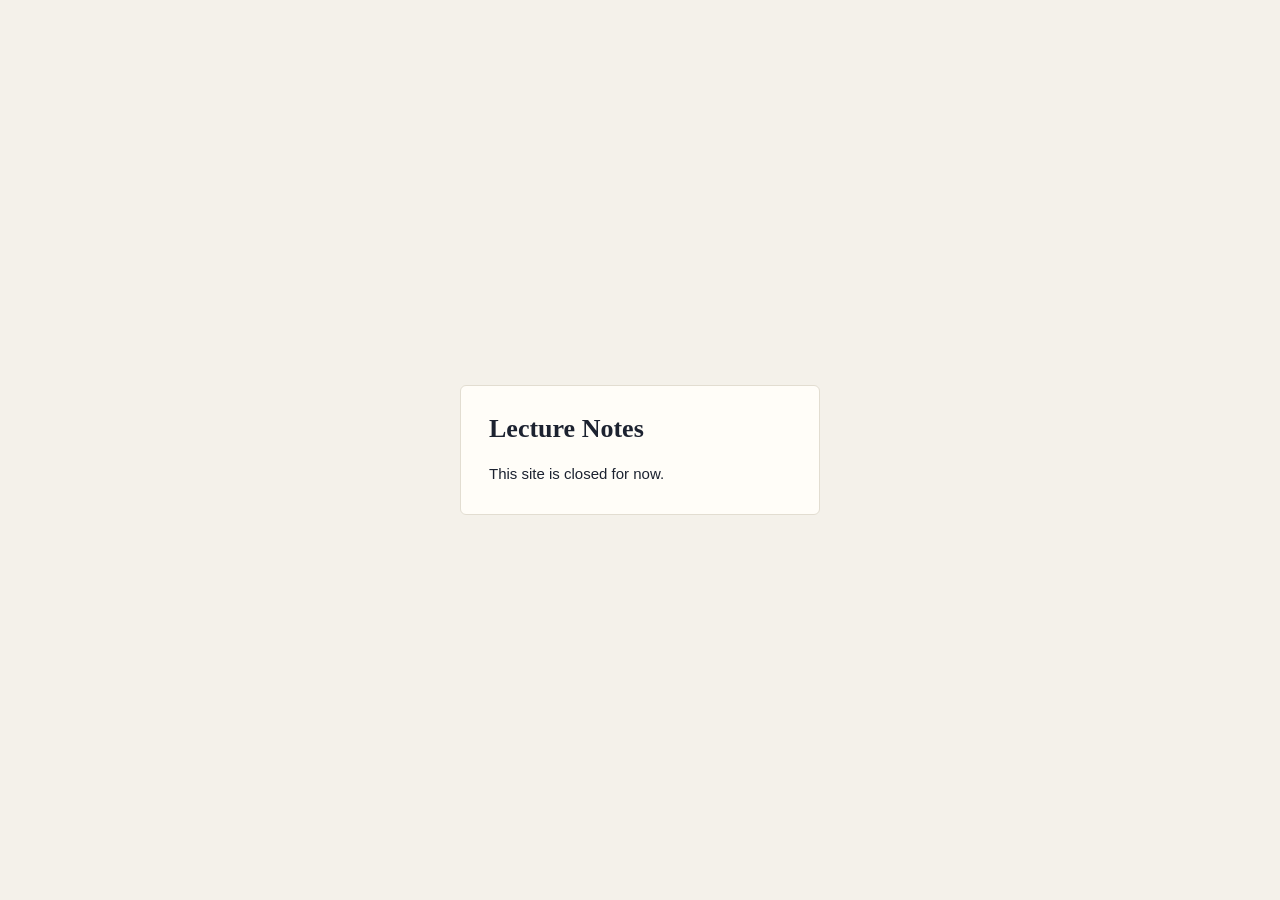
==== public/closed.html @ 370cf605 "Close the site for now All pages redirect to closed.html and every API request returns 503. To reope" ====
<!doctype html>
<html lang="en">
<head>
<meta charset="utf-8">
<meta name="viewport" content="width=device-width, initial-scale=1">
<meta name="robots" content="noindex">
<title>Closed · Lecture Notes</title>
<link rel="icon" href="icon.svg" type="image/svg+xml">
<link rel="stylesheet" href="style.css">
</head>
<body class="login-page">
<div class="card login">
<h1>Lecture Notes</h1>
<p>This site is closed for now.</p>
</div>
</body>
</html>
---- public/style.css ----
/* Ders Notları: kâğıt, mürekkep ve zaman şeridi */
:root {
  --paper:#f4f1ea; --card:#fffdf8; --ink:#1c2230; --ink-2:#4d5463; --muted:#6c7280; --line:#e2ddd1; --line-2:#cfc9ba;
  --accent:#1f4f8f; --accent-soft:#e6edf7; --good:#2f7d4f; --warn:#8f5a00; --warn-soft:#fbefd6; --mark:#c98500;
  --bad:#b3362b; --bad-soft:#fbe9e6; --dock:#161c29; --dock-2:#2a3346; --dock-ink:#eef0f4; --dock-muted:#a6adbb;
  --serif:"Iowan Old Style","Palatino","Palatino Linotype","Charter",Georgia,serif;
  --sans:-apple-system,BlinkMacSystemFont,"Segoe UI",Helvetica,Arial,sans-serif;
}
* { box-sizing:border-box; }
[hidden] { display:none !important; }
html { -webkit-text-size-adjust:100%; }
body { margin:0; background:var(--paper); color:var(--ink); font:15px/1.55 var(--sans); }
a { color:var(--accent); }
.topbar { display:flex; justify-content:space-between; align-items:center; padding:14px max(24px, calc((100vw - 1320px) / 2 + 24px)); border-bottom:1px solid var(--line); }
.brand { font:600 20px var(--serif); color:var(--ink); text-decoration:none; letter-spacing:.1px; }
main { max-width:1320px; margin:0 auto; padding:24px; }
.card { background:var(--card); border:1px solid var(--line); border-radius:6px; padding:20px; margin-bottom:20px; }
h2.section { font:600 18px var(--serif); margin:0 0 12px; }
button,.btn { font:inherit; border:1px solid var(--line-2); background:var(--card); color:var(--ink); padding:7px 14px; border-radius:6px; cursor:pointer; }
button:hover,.btn:hover { background:#f1ede2; border-color:#b8b1a0; }
button:focus-visible,a:focus-visible,summary:focus-visible { outline:2px solid var(--accent); outline-offset:2px; }
button.primary { background:var(--accent); border-color:var(--accent); color:#fff; font-weight:600; }
button.primary:hover { background:#173e72; }
button:disabled { opacity:.5; cursor:default; }
button.primary:disabled { background:#e4dfd3; border-color:#e4dfd3; color:#807a6d; opacity:1; }
.btn { display:inline-block; text-decoration:none; font-size:14px; padding:5px 12px; }
input[type=text],input[type=password],input[type=search],select,textarea { font:inherit; color:inherit; border:1px solid var(--line-2); border-radius:6px; padding:9px 11px; width:100%; background:var(--card); }
input:focus,select:focus,textarea:focus { outline:2px solid var(--accent-soft); border-color:var(--accent); }
select { -webkit-appearance:none; appearance:none; cursor:pointer; padding-right:30px; background:var(--card) url("data:image/svg+xml,%3Csvg xmlns='http://www.w3.org/2000/svg' width='12' height='8'%3E%3Cpath d='M1 1l5 5 5-5' fill='none' stroke='%236c7280' stroke-width='1.6'/%3E%3C/svg%3E") no-repeat right 11px center; }
label.field { display:block; font-size:13px; color:var(--muted); }
label.field input { margin-top:4px; color:var(--ink); font-size:15px; }
.row { display:flex; gap:10px; align-items:center; flex-wrap:wrap; }
.spacer { flex:1; }
.muted { color:var(--muted); font-size:13px; }
.empty { color:var(--muted); padding:28px 4px; font-family:var(--serif); font-size:17px; }
.badge { font-size:12px; padding:2px 9px; border-radius:99px; background:#ece8dc; color:var(--ink-2); white-space:nowrap; }
.badge.done { color:var(--good); background:#e5f2ea; }
.badge.failed { color:var(--bad); background:var(--bad-soft); }
.badge.active { color:var(--accent); background:var(--accent-soft); }
.error { background:var(--bad-soft); color:var(--bad); padding:10px 14px; border-radius:6px; margin:10px 0; }
.error details { color:var(--ink); font-size:12px; margin-top:6px; }
.error pre { white-space:pre-wrap; margin:6px 0 0; }
.warn { background:var(--warn-soft); color:var(--warn); padding:8px 14px; border-radius:6px; margin:8px 0; font-size:14px; }
.toast { position:fixed; bottom:92px; left:50%; transform:translateX(-50%); background:var(--ink); color:#fff; padding:8px 16px; border-radius:6px; font-size:14px; z-index:30; }

/* Ana sayfa */
.home { display:grid; gap:18px; }
.home-head { display:flex; align-items:baseline; justify-content:space-between; gap:16px; flex-wrap:wrap; }
.home-head h1 { font:600 34px/1.1 var(--serif); margin:0; letter-spacing:-.2px; }
.upload-card { background:var(--card); border:1px solid var(--line); border-radius:6px; padding:10px; }
#upload-host { display:grid; gap:12px; }
.dropzone { display:flex; align-items:center; gap:14px; padding:14px 16px; border:1.5px dashed var(--line-2); border-radius:4px; cursor:pointer; background:#faf7f0; }
.dropzone:hover,.dropzone.over { border-color:var(--accent); background:var(--accent-soft); }
.drop-icon { flex:none; width:36px; height:36px; line-height:36px; text-align:center; border-radius:50%; background:var(--dock); color:#fff; font-size:17px; font-weight:600; }
.drop-text { display:grid; flex:1; min-width:0; }
.drop-text strong { font:600 17px var(--serif); }
.drop-link { flex:none; color:var(--accent); font-size:14px; font-weight:600; }
.files { display:grid; gap:6px; }
.files:empty { display:none; }
.file { display:flex; justify-content:space-between; gap:12px; background:var(--paper); padding:6px 10px; border-radius:4px; overflow-wrap:anywhere; }
.file button { border:0; background:none; padding:0 4px; color:var(--muted); }
.upload-fields { display:grid; grid-template-columns:1fr 1fr; gap:12px; padding:0 4px; }
.upload-send { padding:0 4px 4px; }
.upload-send button { width:100%; padding:10px; }
.upload-card [data-testid=upload-status]:empty { display:none; }
.upload-card [data-testid=upload-status] { padding:0 6px 4px; }
.filters { display:grid; grid-template-columns:minmax(0,1fr) 190px; gap:10px; }
.shelf { margin-bottom:26px; }
.shelf-title { font:600 12px var(--sans); text-transform:uppercase; letter-spacing:.9px; color:var(--muted); margin:0; padding-bottom:8px; border-bottom:2px solid var(--ink); }
.lesson-row { padding:14px 0 16px; border-bottom:1px solid var(--line); }
.lesson { display:flex; align-items:flex-start; gap:14px; }
.lesson-main { flex:1; min-width:0; display:grid; gap:3px; color:inherit; text-decoration:none; }
.lesson-main:hover .lesson-title { color:var(--accent); }
.lesson-title { font:500 20px/1.3 var(--serif); overflow-wrap:anywhere; }
.lesson-meta { display:flex; align-items:center; flex-wrap:wrap; gap:4px 12px; font-size:13px; color:var(--muted); font-variant-numeric:tabular-nums; }
.course-tag { display:none; }
.meta-unclear { color:var(--warn); font-weight:600; }
.lesson-actions { display:flex; align-items:center; gap:6px; flex:none; }
.ribbon-link { display:block; margin-top:10px; }

/* Ana sayfa bandı */
.band { display:grid; grid-template-columns:minmax(220px,300px) minmax(0,1fr); gap:0; background:var(--dock); color:var(--dock-ink); border-radius:6px; overflow:hidden; }
.band.tiles-only { grid-template-columns:minmax(0,1fr); }
.band.tiles-only .band-tiles { grid-template-columns:repeat(4,1fr); }
.band h2 { font:600 12px var(--sans); text-transform:uppercase; letter-spacing:.9px; color:var(--dock-muted); margin:0 0 10px; }
.band-tiles { display:grid; grid-template-columns:1fr 1fr; gap:1px; background:var(--dock-2); }
.tile { background:var(--dock); padding:16px 16px 14px; min-width:0; }
.tile-value { font:500 38px/1 var(--serif); font-variant-numeric:lining-nums tabular-nums; color:#fff; letter-spacing:-.5px; }
.tile-label { font-size:12.5px; margin-top:6px; color:var(--dock-ink); }
.tile-note { font-size:11px; line-height:1.3; margin-top:3px; color:var(--dock-muted); }
.band-col { padding:16px 20px; min-width:0; }
.band-health { border-left:1px solid var(--dock-2); }
.band-col + .band-col { border-left:1px solid var(--dock-2); }
.health { display:grid; grid-template-columns:minmax(90px,1fr) minmax(120px,1.4fr); gap:2px 14px; align-items:center; padding:7px 8px; margin:0 -8px; border-radius:4px; color:inherit; text-decoration:none; }
.health:hover { background:var(--dock-2); }
.health-name { font:500 15px/1.25 var(--serif); overflow:hidden; text-overflow:ellipsis; white-space:nowrap; }
.health-meta { grid-column:1; font-size:11.5px; color:var(--dock-muted); }
.spark { grid-column:2; grid-row:1 / span 2; display:block; width:100%; height:34px; }
.spark-mark:hover rect:last-child { fill:#fff; }
.spark-empty { grid-column:2; grid-row:1 / span 2; font-size:12px; color:var(--dock-muted); }
.status-list { list-style:none; margin:0; padding:0; display:grid; gap:5px; }
.status { display:grid; grid-template-columns:16px minmax(0,1fr) auto; gap:8px; align-items:baseline; font-size:13px; }
.status-icon { text-align:center; font-weight:700; color:var(--dock-muted); }
.status-ok .status-icon { color:#6fd29b; }
.status-wait .status-icon { color:#f4b63f; }
.status-bad .status-icon { color:#ff8a7a; }
.status-text { color:var(--dock-muted); font-size:12px; text-align:right; font-variant-numeric:tabular-nums; }
.band-note { font-size:11.5px; line-height:1.4; color:var(--dock-muted); margin:10px 0 0; padding-top:9px; border-top:1px solid var(--dock-2); }
.band-neural { grid-column:1 / -1; padding:14px 20px 16px; border-top:1px solid var(--dock-2); }
.neural-head { display:flex; justify-content:space-between; align-items:baseline; gap:12px; flex-wrap:wrap; }
.neural-head h2 { margin:0 0 8px; }
.neural-count { font-size:12.5px; color:var(--dock-ink); font-variant-numeric:tabular-nums; }
.neural-grid { display:grid; grid-template-columns:repeat(auto-fit,minmax(280px,1fr)); gap:6px 18px; }
.neural-item { display:grid; gap:2px; padding:8px 10px; margin:0 -10px; border-radius:4px; color:inherit; text-decoration:none; min-width:0; }
.neural-item:hover { background:var(--dock-2); }
.neural-where { font-size:11.5px; color:#f4b63f; font-variant-numeric:tabular-nums; }
.neural-text { font:15px/1.4 var(--serif); color:#fff; }
.neural-note { margin-top:8px; }
@media (max-width:1100px) { 
.band { grid-template-columns:minmax(0,1fr); } .band-tiles { grid-template-columns:repeat(4,1fr); } .band-col,.band-col + .band-col,.band-health { border-left:0; border-top:1px solid var(--dock-2); } }
@media (max-width:640px) { .band-tiles { grid-template-columns:1fr 1fr; } .tile-value { font-size:32px; } }

.show-all { display:block; margin:12px auto 0; }
/* Ana sayfa grafikleri */
.showcase { display:grid; gap:14px; }
.showcase-head { display:flex; justify-content:space-between; align-items:flex-end; gap:12px; flex-wrap:wrap; }
.showcase-head h2 { font:600 26px var(--serif); margin:0 0 2px; }
.showcase-pick { width:auto; min-width:180px; }
.cut-line { stroke:#b56a00; stroke-width:1.5; stroke-dasharray:5 5; }
.viz-legend.inline { display:flex; flex-wrap:wrap; gap:6px 18px; }
.viz-legend.inline li { gap:6px; }
.viz-legend.inline .muted { margin-left:0; }
.dot { width:10px; height:10px; border-radius:50%; display:inline-block; }
.key-swatch { width:18px; height:3px; border-radius:2px; display:inline-block; }

.viz-canvas { display:block; width:100%; height:auto; touch-action:pan-y; }
.surface-card .viz-canvas { max-width:1000px; margin:0 auto; cursor:grab; }
.graph-ramp { background:linear-gradient(90deg,#1f35c9,#1f7fb8,#1baf7a,#8fd14f,#f4d03f); }
.square { width:9px; height:9px; background:#1f7fb8; display:inline-block; }
/* Sinir ağı çizimi */
.viz-card.nn-card { background:#10151f; border-color:#10151f; color:var(--dock-ink); }
.viz-card.nn-card h2 { color:#fff; }
.viz-card.nn-card .viz-lead { color:var(--dock-muted); }
.nn-card button { background:transparent; color:var(--dock-ink); border-color:var(--dock-2); }
.nn-card button:hover { background:var(--dock-2); border-color:var(--dock-2); }
.nn-controls { display:flex; align-items:center; gap:10px; margin-bottom:10px; flex-wrap:wrap; }
.nn-slider { flex:1; min-width:180px; accent-color:#3987e5; }
.nn-sentence { min-height:46px; font:16px/1.4 var(--serif); color:#fff; padding:8px 12px; background:#1a2130; border-radius:4px; margin-bottom:6px; display:grid; gap:2px; }
.nn-when { font:600 11.5px var(--sans); color:#f4b63f; font-variant-numeric:tabular-nums; }
.nn-title { font:600 13px var(--sans); fill:#fff; }
.nn-label { font:12px var(--sans); fill:#c9cfdb; }
.nn-sub { font:11.5px var(--sans); fill:var(--dock-muted); }
.nn-value { font:600 12px var(--sans); fill:#fff; font-variant-numeric:tabular-nums; }
.nn-box { fill:#1a2130; stroke:#3c4861; }
.nn-layer { fill:#3c4861; }
.nn-running .nn-layer { animation:nn-layer 1.4s ease-in-out infinite; }
.nn-node { fill:#1a2130; stroke:#9aa6ba; stroke-width:1.5; transition:fill .35s; }
.nn-node.nn-off { stroke:#3c4861; fill:#141a26; }
.nn-output { fill:#1c5cab; stroke:#fff; stroke-width:2; }
.nn-output.nn-flag { fill:#b56a00; }
.nn-node-value { font:600 11.5px var(--sans); fill:#fff; text-anchor:middle; font-variant-numeric:tabular-nums; }
.nn-output-value { font:600 14px var(--sans); fill:#fff; text-anchor:middle; font-variant-numeric:tabular-nums; }
.nn-edge { opacity:.75; }
.nn-edge.nn-off { opacity:.3; stroke-dasharray:3 4; }
.nn-pulse:not(.nn-off) { stroke-dasharray:10 8; animation:nn-flow 1s linear 2; }
.nn-running .nn-edge:not(.nn-off) { stroke-dasharray:10 8; animation:nn-flow 1s linear infinite; }
@keyframes nn-flow { from { stroke-dashoffset:36; } to { stroke-dashoffset:0; } }
@keyframes nn-layer { 0%,100% { fill:#3c4861; } 50% { fill:#3987e5; } }
@media (prefers-reduced-motion:reduce) { .nn-pulse,.nn-running .nn-edge,.nn-running .nn-layer { animation:none; stroke-dasharray:none; } }

/* Zaman şeridi */
.ribbon { position:relative; height:12px; border-radius:2px; overflow:hidden; background:var(--line); }
.ribbon-seg { position:absolute; top:0; bottom:0; background:#c4cbd8; border-right:2px solid var(--paper); }
.ribbon-seg.alt { background:#9aa6ba; }
.ribbon-link:hover .ribbon-seg { background:#9cb6da; }
.ribbon-link:hover .ribbon-seg.alt { background:#6d90c2; }
.ribbon-tick { position:absolute; top:0; bottom:0; width:2px; margin-left:-1px; background:var(--mark); }
.ribbon.large { height:22px; cursor:pointer; overflow:hidden; background:var(--dock-2); }
.ribbon.large .ribbon-seg { background:#3c4861; border-right-color:var(--dock); }
.ribbon.large .ribbon-seg.alt { background:#4f5d7a; }
.ribbon.large .ribbon-tick { background:#f4b63f; top:auto; height:7px; }
.ribbon-head { position:absolute; top:0; bottom:0; left:0; width:3px; margin-left:-1px; background:#fff; box-shadow:0 0 0 1px rgba(0,0,0,.35); pointer-events:none; }

/* İlerleme */
.stages { display:flex; gap:4px; margin:12px 0 6px; flex-wrap:wrap; }
.stage { flex:1; min-width:96px; font-size:13px; text-align:center; padding:4px 6px; background:#ece8dc; color:var(--muted); border-radius:3px; }
.stage.current { background:var(--dock); color:#fff; }
.stage.past { background:var(--accent-soft); color:var(--accent); }
.stage.bad { background:var(--bad); color:#fff; }
.progress { margin-top:8px; }
.bar { height:5px; background:#e6e1d4; border-radius:3px; overflow:hidden; margin:6px 0; }
.bar > div { height:100%; background:var(--accent); transition:width .4s; }
.bar.indeterminate > div { width:30%; animation:slide 1.4s infinite ease-in-out; }
@keyframes slide { 0%{margin-left:-30%} 100%{margin-left:100%} }
@media (prefers-reduced-motion:reduce) { .bar.indeterminate > div { animation:none; width:100%; opacity:.4; } }

/* Ders sayfası */
main:has(.dock) { padding-bottom:110px; }
.detail-head { display:flex; gap:12px; align-items:flex-start; justify-content:space-between; flex-wrap:wrap; margin-bottom:10px; }
.detail-head h1 { font:600 26px/1.2 var(--serif); margin:0; }
.tabs { display:flex; gap:2px; border-bottom:1px solid var(--line-2); margin:10px 0 18px; overflow-x:auto; }
.tabs button { border:0; background:none; border-bottom:2px solid transparent; border-radius:0; padding:8px 14px; color:var(--muted); white-space:nowrap; }
.tabs button:hover { color:var(--ink); background:none; }
.tabs button.on { color:var(--ink); border-bottom-color:var(--ink); font-weight:600; }
.layout { display:grid; grid-template-columns:216px minmax(0,1fr) 300px; gap:22px; align-items:start; }
.layout.no-rail { grid-template-columns:minmax(0,1fr) 300px; }
.note-card { min-width:0; padding:30px 40px; margin:0; }

/* Omurga */
.rail { position:sticky; top:14px; display:flex; flex-direction:column; height:calc(100vh - 118px); min-height:360px; overflow-y:auto; scrollbar-width:thin; }
.rail-item { position:relative; display:block; flex:1 0 auto; min-height:32px; text-align:left; border:0; background:none; border-radius:0; padding:3px 6px 6px 20px; color:var(--ink-2); font-size:13px; line-height:1.28; }
.rail-item:hover { background:#ebe6d8; }
.rail-item::before { content:""; position:absolute; left:6px; top:0; bottom:0; width:2px; background:var(--line-2); }
.rail-item::after { content:""; position:absolute; left:2px; top:7px; width:10px; height:10px; border-radius:50%; background:var(--paper); border:2px solid var(--line-2); }
.rail-item.level-3 { padding-left:26px; font-size:12.5px; }
.rail-item.level-3::after { width:6px; height:6px; left:4px; top:9px; }
.rail-item.level-2 .rail-title { font-weight:600; color:var(--ink); font-family:var(--serif); font-size:14px; }
.rail-item.past::before { background:var(--accent); }
.rail-item.past::after { background:var(--accent); border-color:var(--accent); }
.rail-item.now { background:var(--accent-soft); }
.rail-item.now::before { background:var(--accent); }
.rail-item.now::after { background:#fff; border-color:var(--accent); }
.rail-item.now .rail-title { color:var(--accent); font-weight:600; }
.rail-time { display:block; font-size:11px; color:var(--muted); font-variant-numeric:tabular-nums; }
.rail-title { display:block; overflow-wrap:anywhere; }
.rail-mark,.rail-short { display:inline-block; margin:3px 4px 0 0; font-size:11px; font-weight:600; padding:0 5px; border-radius:3px; background:var(--warn-soft); color:var(--warn); }
.rail-short { background:#ece8dc; color:var(--ink-2); border:1px solid var(--line-2); }

/* Ses çubuğu */
.dock { position:fixed; left:0; right:0; bottom:0; z-index:20; display:flex; align-items:center; gap:18px; padding:10px max(20px, calc((100vw - 1320px) / 2 + 24px)); padding-bottom:calc(10px + env(safe-area-inset-bottom)); background:var(--dock); color:var(--dock-ink); }
.dock .ribbon { flex:1; min-width:120px; }
.dock-controls,.dock-extra { display:flex; align-items:center; gap:6px; flex:none; }
.dock-btn { background:transparent; border-color:transparent; color:var(--dock-muted); padding:5px 8px; font-size:13px; font-variant-numeric:tabular-nums; }
.dock-btn:hover { background:var(--dock-2); border-color:transparent; color:#fff; }
.dock-btn[aria-pressed=true] { background:#eef0f4; color:var(--dock); }
.dock-play { width:40px; height:40px; padding:0; border-radius:50%; border:0; background:#fff; color:var(--dock); font-size:14px; }
.dock-play:hover { background:#dfe4ee; }
.dock-time { font-size:13px; font-variant-numeric:tabular-nums; color:var(--dock-ink); min-width:96px; margin-left:6px; white-space:nowrap; }
.dock button:focus-visible { outline-color:#fff; }

/* Ders kitabı metni */
.note { font-family:var(--serif); font-size:18px; line-height:1.68; max-width:40em; margin:0 auto; color:#1f242e; overflow-wrap:break-word; }
.note h1 { font-size:31px; line-height:1.22; font-weight:600; text-align:center; margin:6px 0 28px; }
.note h2 { font-size:23px; font-weight:600; line-height:1.3; margin:46px 0 12px; padding-bottom:6px; border-bottom:1px solid var(--line); }
.note h3 { font-size:18.5px; font-weight:600; font-style:italic; margin:28px 0 8px; }
.note h1,.note h2,.note h3 { scroll-margin-top:16px; }
.note h2,.note h3 { display:flex; justify-content:space-between; align-items:baseline; gap:12px; }
.note h2.now,.note h3.now { color:var(--accent); }
.note p { margin:0 0 14px; }
.note ul,.note ol { padding-left:26px; margin:0 0 14px; }
.note li { margin-bottom:6px; }
.note blockquote { margin:18px 0; padding:12px 18px; background:#f7f3e8; border-left:3px solid #8a7f63; }
.note blockquote p:last-child { margin-bottom:0; }
.note img { max-width:100%; }
.note table { border-collapse:collapse; display:block; overflow-x:auto; width:max-content; max-width:100%; margin:18px auto; font-size:15px; }
.note td,.note th { border:1px solid var(--line); padding:4px 8px; }
.note th { background:#f7f3e8; }
.note pre { background:var(--paper); padding:10px; border-radius:4px; overflow:auto; }
.note code { background:var(--paper); padding:1px 4px; border-radius:3px; font-size:.88em; }
.note pre code { padding:0; }
.katex-display { overflow-x:auto; overflow-y:hidden; }
.ts { font:inherit; font-size:.88em; border:0; padding:0 5px; border-radius:3px; background:var(--accent-soft); color:var(--accent); cursor:pointer; font-variant-numeric:tabular-nums; white-space:nowrap; }
.ts:hover { background:#d4e0f2; }
.ts.unclear { background:var(--warn-soft); color:var(--warn); font-weight:600; }
.note .ts { font-family:var(--sans); font-size:11px; background:none; color:#8b909b; padding:0 3px; vertical-align:middle; }
.note .ts:hover { color:var(--accent); background:var(--accent-soft); }
.note .ts.unclear { background:var(--warn-soft); color:var(--warn); font-weight:600; padding:0 4px; vertical-align:baseline; }
.note h2 .ts,.note h3 .ts { flex:none; font-style:normal; }

/* Belirsiz yerler */
.side { position:sticky; top:14px; max-height:calc(100vh - 118px); overflow:auto; padding:14px 16px; margin:0; background:transparent; border:0; border-left:1px solid var(--line-2); border-radius:0; }
.check { display:flex; gap:8px; align-items:flex-start; padding:8px 0; border-top:1px solid var(--line); font-size:14px; }
.check input { margin-top:4px; }
.check-body { min-width:0; flex:1; }
.check-tag { display:inline-block; margin-left:6px; font-size:11px; color:var(--bad); background:var(--bad-soft); padding:0 6px; border-radius:3px; }
.check-text { display:-webkit-box; -webkit-box-orient:vertical; -webkit-line-clamp:3; overflow:hidden; cursor:pointer; font-size:13px; color:var(--muted); margin-top:2px; overflow-wrap:anywhere; }
.check-text.open { display:block; }
.check.done .check-text { text-decoration:line-through; }

/* Harita */
.map-note { font-size:14px; color:var(--ink-2); background:#ece8dc; padding:9px 14px; border-radius:4px; margin:0 0 16px; }
.map-grid { display:grid; grid-template-columns:repeat(2,minmax(0,1fr)); gap:18px; }
.viz-card { background:#fff; border:1px solid var(--line); border-radius:6px; padding:18px 20px; min-width:0; }
.viz-card[data-testid=map-topics],.viz-card.wide { grid-column:1 / -1; }
.viz-card h2 { font:600 20px var(--serif); margin:0 0 4px; }
.viz-lead { font-size:14px; color:var(--ink-2); margin:0 0 12px; max-width:70em; }
.viz-svg,.topic-strip { display:block; width:100%; height:auto; font-family:var(--sans); }
.viz-mark { cursor:pointer; }
.viz-mark:hover circle:last-child { stroke:var(--ink); }
.strip-label { font-size:11px; font-weight:600; fill:#10141d; text-anchor:middle; pointer-events:none; }
.strip-axis { font-size:11px; fill:var(--muted); }
.axis-text { font-size:12px; fill:var(--muted); }
.grid-line { stroke:#eeebe3; stroke-width:1; }
.fit-line { stroke:var(--ink-2); stroke-width:2; }
.pca-path { fill:none; stroke:#d7d4ca; stroke-width:1; }
.flag-text { font-size:12px; font-weight:600; fill:var(--warn); }
.viz-legend { list-style:none; margin:10px 0 4px; padding:0; display:grid; grid-template-columns:repeat(auto-fit,minmax(250px,1fr)); gap:6px 18px; font-size:13px; color:var(--ink); }
.viz-legend li { display:flex; align-items:center; gap:8px; }
.swatch { flex:none; width:20px; height:20px; line-height:20px; border-radius:4px; text-align:center; font-size:11px; font-weight:600; color:#10141d; }
.viz-legend .muted { margin-left:auto; white-space:nowrap; font-variant-numeric:tabular-nums; }
.time-legend { display:flex; align-items:center; gap:8px; font-size:12px; color:var(--muted); margin-top:4px; }
.time-ramp { width:120px; height:8px; border-radius:2px; }
.viz-list { list-style:none; padding:0; margin:10px 0 0; font-size:14px; }
.support-list { list-style:none; padding:0; margin:0; }
.support-list li { display:flex; gap:12px; align-items:baseline; padding:9px 0; border-top:1px solid var(--line); font:16px/1.5 var(--serif); }
.support-list .ts { font:600 12px var(--sans); }
.viz-table { margin-top:10px; font-size:13px; }
.viz-table summary { cursor:pointer; color:var(--accent); }
.viz-table-scroll { max-height:280px; overflow:auto; margin-top:6px; }
.viz-table table { border-collapse:collapse; width:100%; }
.viz-table th,.viz-table td { border-bottom:1px solid var(--line); padding:3px 8px; text-align:left; }
.viz-table th { position:sticky; top:0; background:#fff; color:var(--muted); font-weight:600; }
.viz-hint { position:fixed; z-index:40; max-width:320px; background:var(--dock); color:#fff; font-size:12.5px; padding:6px 9px; border-radius:4px; pointer-events:none; }

.strip-head { fill:var(--ink); }
.fit-curve { fill:none; stroke:var(--ink-2); stroke-width:2; stroke-dasharray:6 5; }
.fit-key { display:flex; align-items:center; flex-wrap:wrap; gap:6px; margin:4px 0 0; }
.key-line { display:inline-block; width:22px; border-top:2px solid var(--ink-2); margin-left:8px; }
.key-line.dashed { border-top-style:dashed; }
.viz-list li { padding:4px 0; }
.support-body { min-width:0; flex:1; }
.support-source { font:13px/1.5 var(--sans); color:var(--muted); margin-top:3px; }
.support-source summary { cursor:pointer; color:var(--accent); }
.support-source blockquote { margin:6px 0 2px; padding:6px 10px; background:var(--paper); border-left:3px solid var(--line-2); }
/* Diğer sekmeler */
textarea.editor { min-height:60vh; font:13.5px/1.55 ui-monospace,SFMono-Regular,Menlo,monospace; resize:vertical; }
.transcript-line { padding:3px 6px; border-radius:4px; display:flex; gap:8px; }
.transcript-line.low { background:var(--warn-soft); }
.flag { color:var(--warn); font-weight:700; }
.pdf-box { display:grid; gap:6px; }
.pdf-frame { width:100%; height:calc(100vh - 190px); min-height:520px; border:1px solid var(--line); border-radius:6px; background:#525659; }
.pdf-wait { padding:40px; text-align:center; background:var(--card); border:1px solid var(--line); border-radius:6px; }
.pdf-open { font-size:13px; color:var(--muted); justify-self:end; }

/* Giriş */
.login-page { min-height:100vh; display:flex; align-items:center; justify-content:center; padding:16px; }
.login { width:100%; max-width:360px; display:grid; gap:14px; margin:0; padding:28px; }
.login h1 { font:600 26px var(--serif); margin:0; }
.login p { margin:4px 0 0; }
.login button { padding:10px; font-weight:600; }
.login-msg { font-size:14px; color:var(--good); }
.login-msg.bad { color:var(--bad); }
.login-msg:empty { display:none; }

@media (max-width:1180px) {
  .layout { grid-template-columns:minmax(0,1fr) 280px; }
  .rail { display:none; }
}
@media (max-width:860px) {
  main { padding:14px; }
  main:has(.dock) { padding-bottom:140px; }
  .home-head h1 { font-size:28px; }
  .layout,.filters,.map-grid,.upload-fields { grid-template-columns:minmax(0,1fr); }
  .side { position:static; max-height:none; border-left:0; border-top:2px solid var(--line-2); margin-top:8px; padding:12px 0; }
  .note-card { padding:18px 16px; }
  .note { font-size:16.5px; line-height:1.6; }
  .note h1 { font-size:24px; margin-bottom:18px; }
  .note h2 { font-size:20px; margin-top:32px; }
  .note h3 { font-size:17px; }
  .lesson { flex-wrap:wrap; }
  .lesson-main { flex-basis:100%; }
  .dropzone { padding:12px; gap:10px; }
  .drop-link { display:none; }
  .dock { flex-wrap:wrap; gap:8px 10px; padding:8px 12px; padding-bottom:calc(8px + env(safe-area-inset-bottom)); }
  .dock .ribbon { order:3; flex-basis:100%; height:18px; }
  .dock-extra { margin-left:auto; }
  .dock-controls { gap:2px; }
  .dock-time { min-width:0; font-size:12px; }
  .pdf-frame { height:70vh; }
  .toast { bottom:128px; }
}
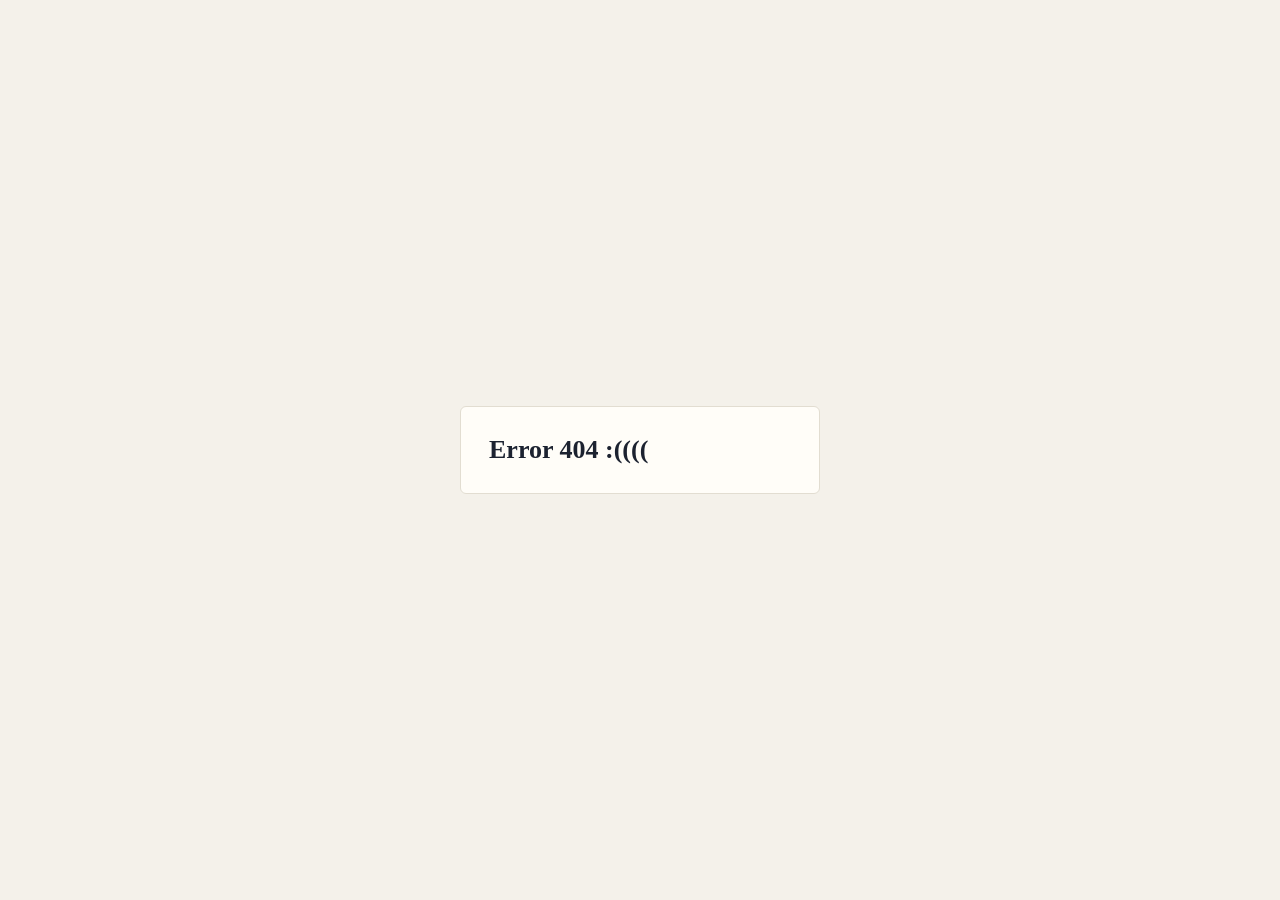
==== commit 974b2546: "Closed page: show Error 404 Co-Authored-By: Claude Opus 5.5 <noreply@anthropic.com>" ====
--- a/public/closed.html
+++ b/public/closed.html
@@ -4,14 +4,13 @@
 <meta charset="utf-8">
 <meta name="viewport" content="width=device-width, initial-scale=1">
 <meta name="robots" content="noindex">
-<title>Closed · Lecture Notes</title>
+<title>Error 404</title>
 <link rel="icon" href="icon.svg" type="image/svg+xml">
 <link rel="stylesheet" href="style.css">
 </head>
 <body class="login-page">
 <div class="card login">
-<h1>Lecture Notes</h1>
-<p>This site is closed for now.</p>
+<h1>Error 404 :((((</h1>
 </div>
 </body>
 </html>
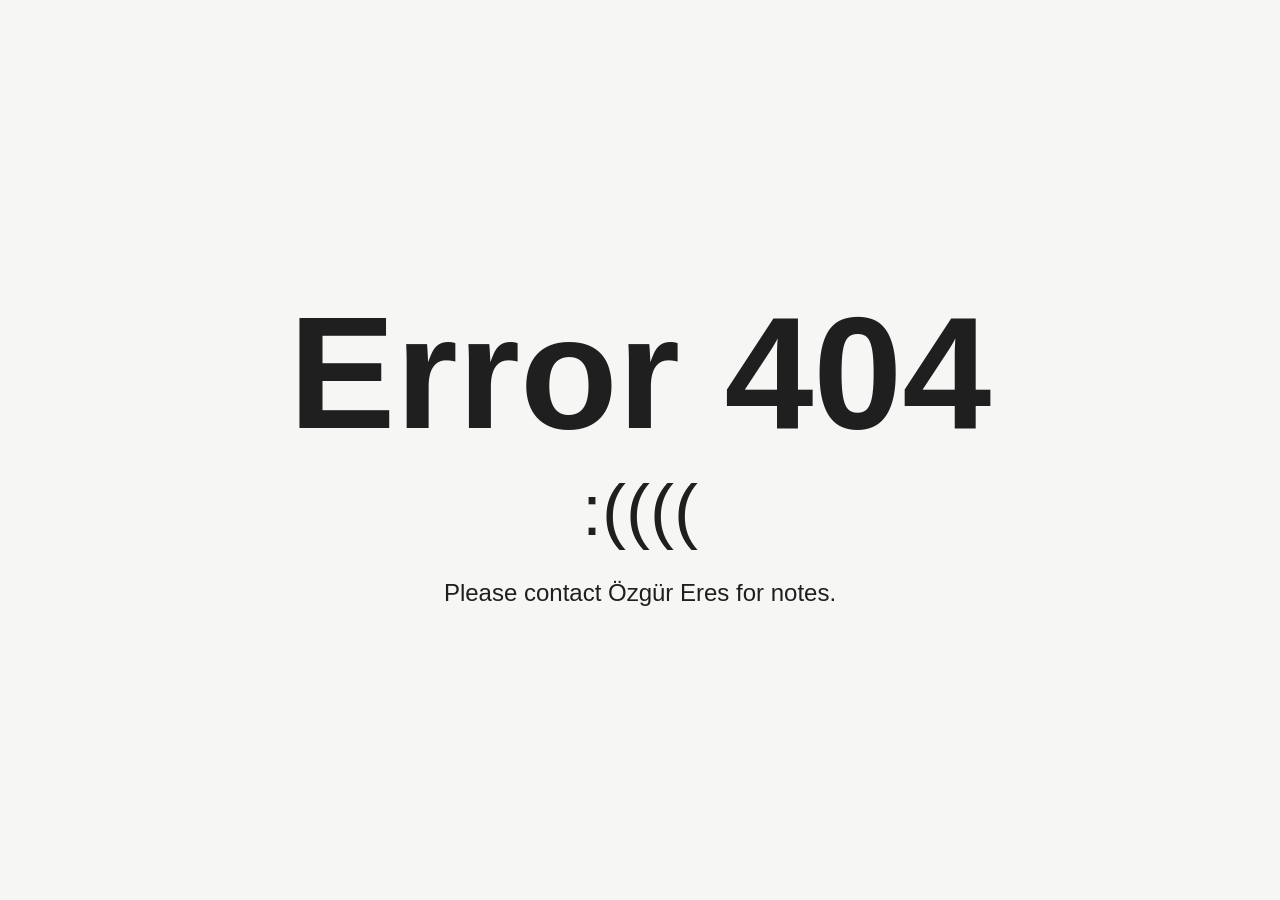
==== commit 09ecea1b: "Closed page: big Error 404 and contact line Co-Authored-By: Claude Opus 5.5 <noreply@anthropic.com>" ====
--- a/public/closed.html
+++ b/public/closed.html
@@ -6,11 +6,19 @@
 <meta name="robots" content="noindex">
 <title>Error 404</title>
 <link rel="icon" href="icon.svg" type="image/svg+xml">
-<link rel="stylesheet" href="style.css">
+<style>
+  body { margin: 0; min-height: 100vh; display: flex; align-items: center; justify-content: center; text-align: center;
+         font-family: -apple-system, BlinkMacSystemFont, "Segoe UI", Roboto, sans-serif; background: #f6f6f4; color: #1f1f1f; padding: 24px; box-sizing: border-box; }
+  h1 { font-size: clamp(64px, 18vw, 160px); line-height: 1; margin: 0 0 16px; font-weight: 800; }
+  .sad { font-size: clamp(36px, 9vw, 72px); margin: 0 0 28px; }
+  p { font-size: clamp(18px, 4.5vw, 24px); margin: 0; }
+</style>
 </head>
-<body class="login-page">
-<div class="card login">
-<h1>Error 404 :((((</h1>
-</div>
+<body>
+<main>
+<h1>Error 404</h1>
+<div class="sad">:((((</div>
+<p>Please contact Özgür Eres for notes.</p>
+</main>
 </body>
 </html>
